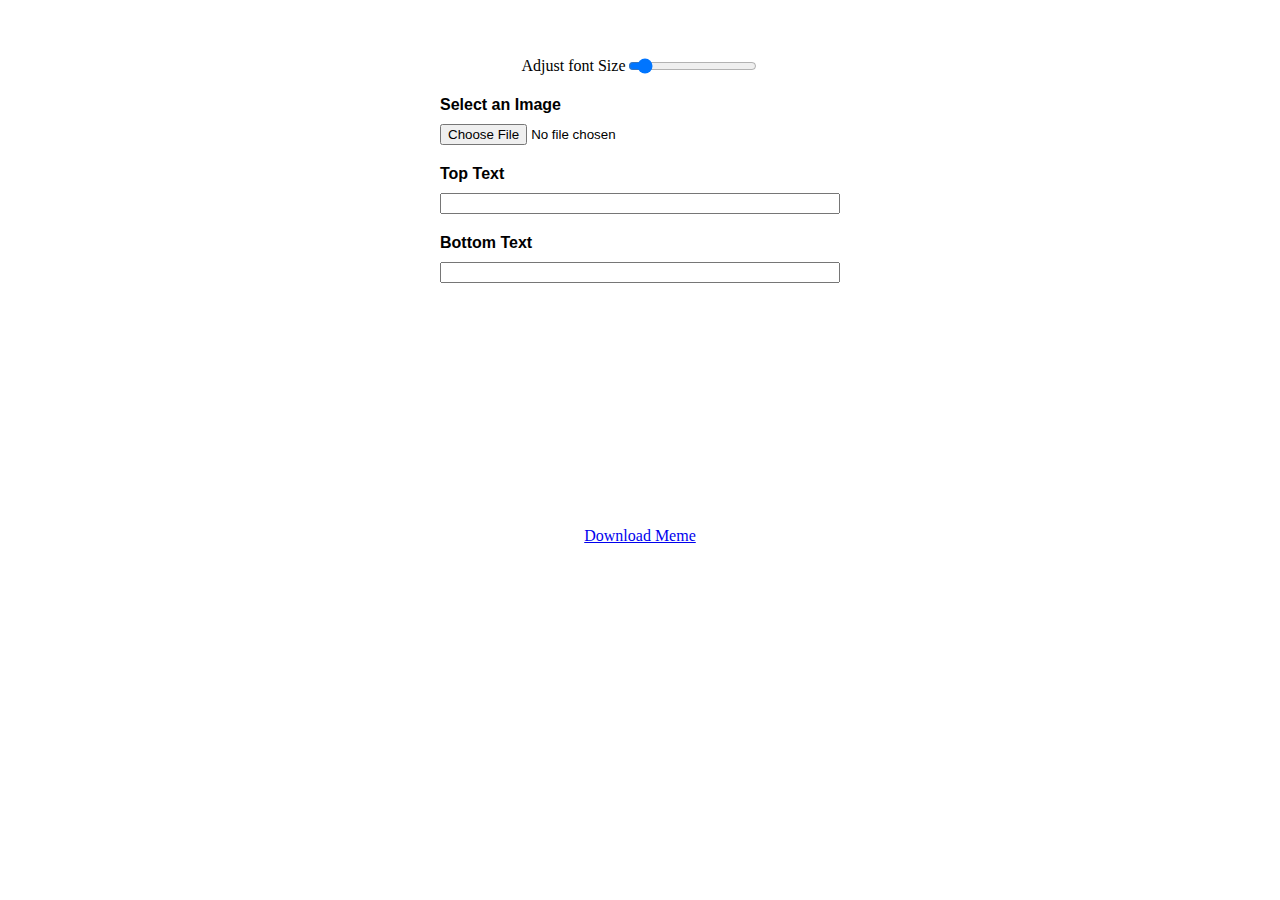
==== Meme_Generator/index.html @ 80606ddb "UL html, css, js" ====
<!DOCTYPE html>
<html>
  <head>
    <meta charset="utf-8">
    <meta name="viewport" content="width=device-width, initial-scale=1">

    <!-- description 150 - 170 characters -->
    <meta name="description" content="bla bla bla" />

    <!-- favicon - wenn dann favicon vorher erstellen-->
    <link rel="apple-touch-icon" sizes="57x57" href="favicon/apple-icon-57x57.png">
    <link rel="apple-touch-icon" sizes="60x60" href="favicon/apple-icon-60x60.png">
    <link rel="apple-touch-icon" sizes="72x72" href="favicon/apple-icon-72x72.png">
    <link rel="apple-touch-icon" sizes="76x76" href="favicon/apple-icon-76x76.png">
    <link rel="apple-touch-icon" sizes="114x114" href="favicon/apple-icon-114x114.png">
    <link rel="apple-touch-icon" sizes="120x120" href="favicon/apple-icon-120x120.png">
    <link rel="apple-touch-icon" sizes="144x144" href="favicon/apple-icon-144x144.png">
    <link rel="apple-touch-icon" sizes="152x152" href="favicon/apple-icon-152x152.png">
    <link rel="apple-touch-icon" sizes="180x180" href="favicon/apple-icon-180x180.png">
    <link rel="icon" type="image/png" sizes="192x192"  href="favicon/android-icon-192x192.png">
    <link rel="icon" type="image/png" sizes="32x32" href="favicon/favicon-32x32.png">
    <link rel="icon" type="image/png" sizes="96x96" href="favicon/favicon-96x96.png">
    <link rel="icon" type="image/png" sizes="16x16" href="favicon/favicon-16x16.png">
    <link rel="manifest" href="favicon/manifest.json">
    <meta name="msapplication-TileColor" content="#ffffff">
    <meta name="msapplication-TileImage" content="favicon/ms-icon-144x144.png">
    <meta name="theme-color" content="#ffffff">  
    <!-- favicon end -->

    <!-- FontAwesome -->
    <link href="assets/fontawesome/css/fontawesome.css" rel="stylesheet">
    <link href="assets/fontawesome/css/brands.css" rel="stylesheet">
    <link href="assets/fontawesome/css/solid.css" rel="stylesheet">
    <link rel="stylesheet" type="text/css" id="mode-link" href="style.css">
    <!-- title 50 -70 characters -->
    <title>Meme Generator</title>
  </head>
  <body>
    <div class="container">
        <!-- change font-size slider -->
        <div class="slider-container">
            <label for="font-size-slider">Adjust font Size</label>
            <input type="range" id="font-size-slider" min="20" max="80" value="25" />
        </div>

        <div class="meme-generator">
            <label>Select an Image</label>
            <input type="file" id="imageFileInput">
          
            <label>Top Text</label>
            <input type="text" id="topTextInput">
          
            <label>Bottom Text</label>
            <input type="text" id="bottomTextInput">
  

            <canvas id="meme">

            </canvas>


        </div>
        <!-- save meme -->
        <p class="download-button">
            <a href="#" id="btn-download" download="my-file-name.png">Download Meme</a>
        </p>
    </div>
    <script src="script.js"></script>

  </body>
</html>
---- Meme_Generator/style.css ----
.meme-generator {
    margin: 20px auto;
    width: 400px;
    font-family: sans-serif;
  }
  
  .meme-generator label {
    display: block;
    font-weight: bold;
    margin-bottom: 10px;
  }
  
  .meme-generator input {
    width: 100%;
    box-sizing: border-box;
    margin-bottom: 20px;
  }
  
  #meme {
    width: 100%;
  }


  .slider-container {
    display: flex;
    padding-top: 3rem;
    justify-content: center;
    align-items: center;
  }
  
  .display-text {
    text-align: center;
    padding-top: 2rem;
  }

/* save meme button/link */
.download-button {
    text-align: center;
}

/* draggable text */
#drag-div {
    position: absolute;
    z-index: 9;
    background-color: #f1f1f1;
    border: 1px solid #d3d3d3;
    text-align: center;
  }
  
  #mydivheader {
    padding: 10px;
    cursor: move;
    z-index: 10;
    background-color: #2196F3;
    color: #fff;
  }
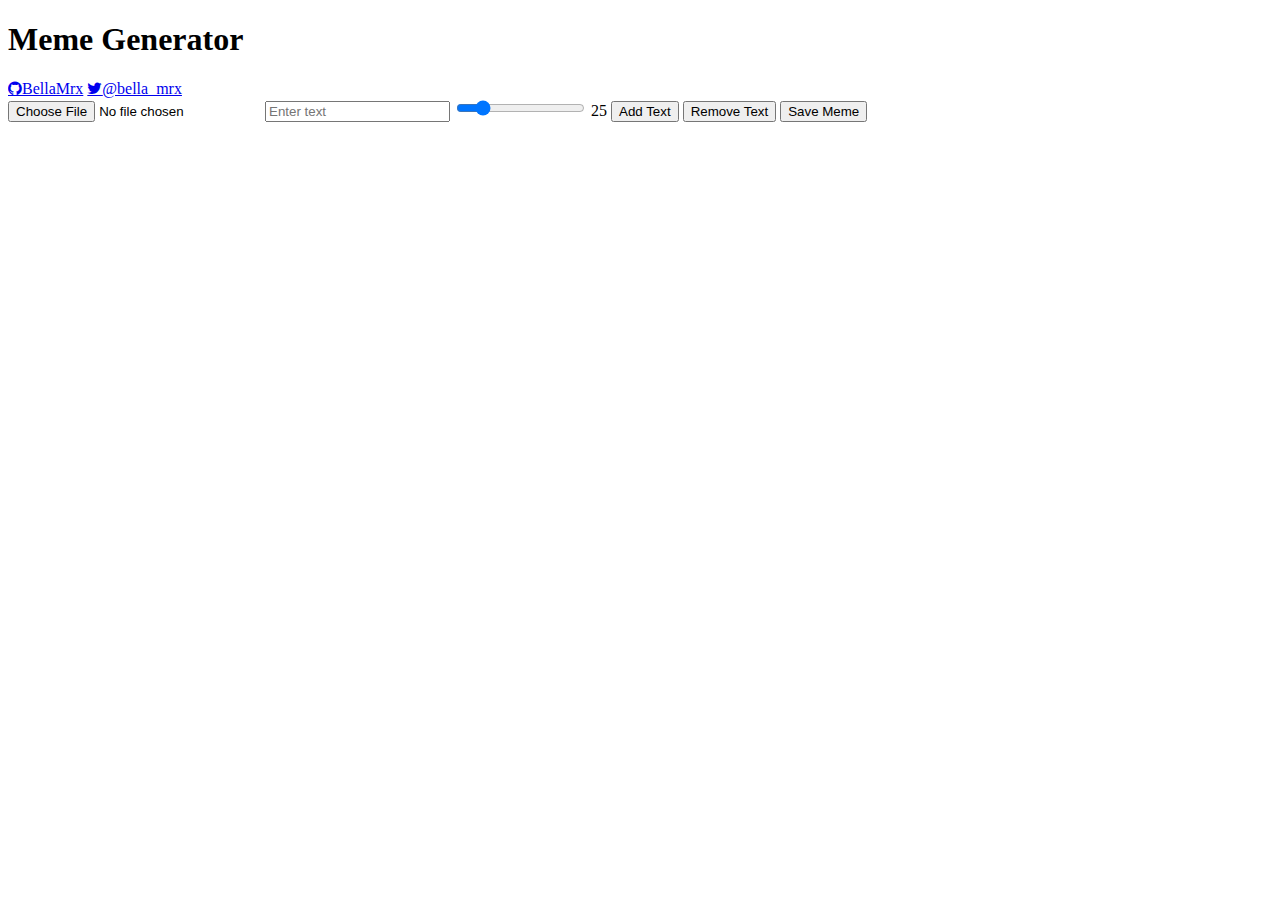
==== commit 06fd31a1: "UD vers_2" ====
--- a/Meme_Generator/index.html
+++ b/Meme_Generator/index.html
@@ -1,71 +1,40 @@
 <!DOCTYPE html>
-<html>
-  <head>
-    <meta charset="utf-8">
-    <meta name="viewport" content="width=device-width, initial-scale=1">
+<html lang="en">
+<head>
+  <meta charset="UTF-8">
+  <meta name="viewport" content="width=device-width, initial-scale=1.0">
+  <!-- icon fa-copy fa-twitter fa-github -->
+  <link rel="stylesheet" href="https://cdnjs.cloudflare.com/ajax/libs/font-awesome/4.7.0/css/font-awesome.min.css">
+  <link rel="stylesheet" type="text/css" id="mode-link" href="style.css">
+  <title>Meme Generator</title>
+</head>
+<body>
 
-    <!-- description 150 - 170 characters -->
-    <meta name="description" content="bla bla bla" />
+        <div class="conntainer">
+            <header>
+                <h1>Meme Generator</h1>
+                <a href="https://github.com/BellaMrx" class="header-contact fa fa-github" title="GitHub Profile"><span class="header-span">BellaMrx</span></a>
+                <a href="https://twitter.com/bella_mrx" class="header-contact fa fa-twitter" title="Twitter"><span class="header-span">@bella_mrx</span></a>
+            </header>
 
-    <!-- favicon - wenn dann favicon vorher erstellen-->
-    <link rel="apple-touch-icon" sizes="57x57" href="favicon/apple-icon-57x57.png">
-    <link rel="apple-touch-icon" sizes="60x60" href="favicon/apple-icon-60x60.png">
-    <link rel="apple-touch-icon" sizes="72x72" href="favicon/apple-icon-72x72.png">
-    <link rel="apple-touch-icon" sizes="76x76" href="favicon/apple-icon-76x76.png">
-    <link rel="apple-touch-icon" sizes="114x114" href="favicon/apple-icon-114x114.png">
-    <link rel="apple-touch-icon" sizes="120x120" href="favicon/apple-icon-120x120.png">
-    <link rel="apple-touch-icon" sizes="144x144" href="favicon/apple-icon-144x144.png">
-    <link rel="apple-touch-icon" sizes="152x152" href="favicon/apple-icon-152x152.png">
-    <link rel="apple-touch-icon" sizes="180x180" href="favicon/apple-icon-180x180.png">
-    <link rel="icon" type="image/png" sizes="192x192"  href="favicon/android-icon-192x192.png">
-    <link rel="icon" type="image/png" sizes="32x32" href="favicon/favicon-32x32.png">
-    <link rel="icon" type="image/png" sizes="96x96" href="favicon/favicon-96x96.png">
-    <link rel="icon" type="image/png" sizes="16x16" href="favicon/favicon-16x16.png">
-    <link rel="manifest" href="favicon/manifest.json">
-    <meta name="msapplication-TileColor" content="#ffffff">
-    <meta name="msapplication-TileImage" content="favicon/ms-icon-144x144.png">
-    <meta name="theme-color" content="#ffffff">  
-    <!-- favicon end -->
-
-    <!-- FontAwesome -->
-    <link href="assets/fontawesome/css/fontawesome.css" rel="stylesheet">
-    <link href="assets/fontawesome/css/brands.css" rel="stylesheet">
-    <link href="assets/fontawesome/css/solid.css" rel="stylesheet">
-    <link rel="stylesheet" type="text/css" id="mode-link" href="style.css">
-    <!-- title 50 -70 characters -->
-    <title>Meme Generator</title>
-  </head>
-  <body>
-    <div class="container">
-        <!-- change font-size slider -->
-        <div class="slider-container">
-            <label for="font-size-slider">Adjust font Size</label>
-            <input type="range" id="font-size-slider" min="20" max="80" value="25" />
+            <!-- main meme generator -->
+            <div class="settings">
+                <input type="file" id="imageFileInput">
+                <input type="text" id="topTextInput" placeholder="Enter text">
+    
+                <input type="range" id="font-size-slider" min="10" max="100" value="25" oninput="this.nextElementSibling.value = this.value">
+                <output>25</output>
+    
+                <button id="addButton">Add Text</button>
+                <button id="removeButton">Remove Text</button>
+                <a id="btn-download" download="meme.png">
+                    <button>Save Meme</button>
+                </a>
+            </div>
+                <canvas id="meme"></canvas>
         </div>
 
-        <div class="meme-generator">
-            <label>Select an Image</label>
-            <input type="file" id="imageFileInput">
-          
-            <label>Top Text</label>
-            <input type="text" id="topTextInput">
-          
-            <label>Bottom Text</label>
-            <input type="text" id="bottomTextInput">
-  
 
-            <canvas id="meme">
-
-            </canvas>
-
-
-        </div>
-        <!-- save meme -->
-        <p class="download-button">
-            <a href="#" id="btn-download" download="my-file-name.png">Download Meme</a>
-        </p>
-    </div>
     <script src="script.js"></script>
-
-  </body>
-</html>+</body>
+</html>
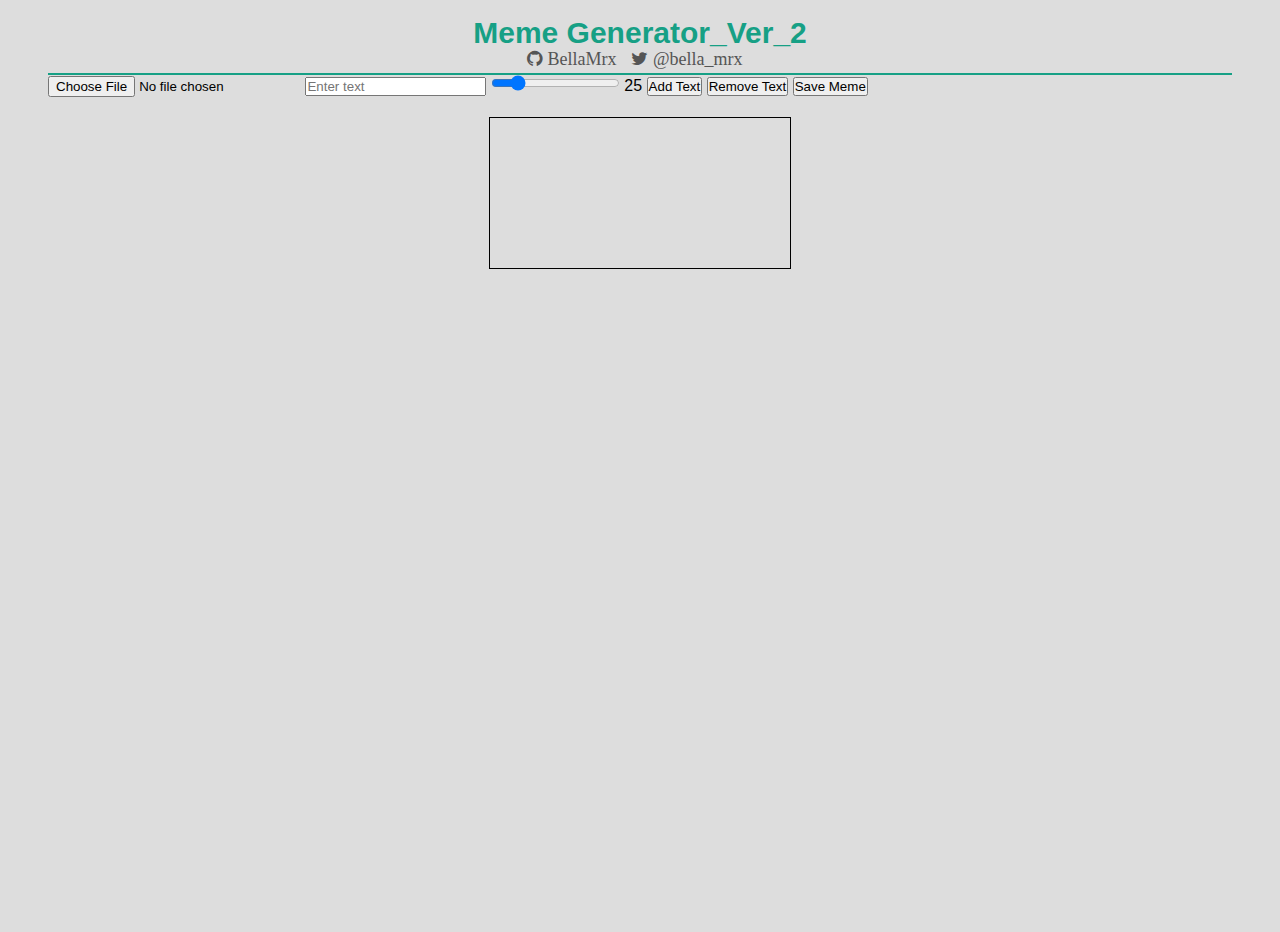
==== commit 6936c76c: "UD" ====
--- a/Meme_Generator/index.html
+++ b/Meme_Generator/index.html
@@ -12,7 +12,7 @@
 
         <div class="conntainer">
             <header>
-                <h1>Meme Generator</h1>
+                <h1>Meme Generator_Ver_2</h1>
                 <a href="https://github.com/BellaMrx" class="header-contact fa fa-github" title="GitHub Profile"><span class="header-span">BellaMrx</span></a>
                 <a href="https://twitter.com/bella_mrx" class="header-contact fa fa-twitter" title="Twitter"><span class="header-span">@bella_mrx</span></a>
             </header>
--- a/Meme_Generator/style.css
+++ b/Meme_Generator/style.css
@@ -1,56 +1,127 @@
-.meme-generator {
-    margin: 20px auto;
-    width: 400px;
-    font-family: sans-serif;
-  }
-  
-  .meme-generator label {
-    display: block;
-    font-weight: bold;
-    margin-bottom: 10px;
-  }
-  
-  .meme-generator input {
-    width: 100%;
-    box-sizing: border-box;
-    margin-bottom: 20px;
-  }
-  
-  #meme {
-    width: 100%;
+@charset "UTF-8";
+/* light.css */
+
+:root {
+    --primary-color-1: #ddd;
+    --primary-color-2: #16A085;
+    --primary-color-3: #555;
+    --primary-color-4: #aaa;
+    --primary-color-5: #ccc;
+    --primary-color-6: #fff;
+    --primary-color-7: #777;
   }
 
-
-  .slider-container {
-    display: flex;
-    padding-top: 3rem;
-    justify-content: center;
-    align-items: center;
-  }
+/* ------------------------------------------
+  GENERAL BASIC SETTINGS  
+    (smartphone > 640px)
+-------------------------------------------*/
+html {
+    box-sizing: border-box;
+}
+*, *::before, *::after {
+    box-sizing: inherit;
+    margin: 0 auto;
+    padding: 0;
+}
   
-  .display-text {
-    text-align: center;
-    padding-top: 2rem;
-  }
-
-/* save meme button/link */
-.download-button {
-    text-align: center;
+body {
+    font-family: Arial, Helvetica, sans-serif;
+    background-color: var(--primary-color-1);
+    margin: 1em 3rem;
 }
 
-/* draggable text */
-#drag-div {
-    position: absolute;
-    z-index: 9;
-    background-color: #f1f1f1;
-    border: 1px solid #d3d3d3;
-    text-align: center;
+
+.container {
+
+}
+/* ------------------------------------------
+  HEADER
+-------------------------------------------*/
+header {
+  border-bottom: 2px solid var(--primary-color-2);
+  text-align: center;
+}
+header h1 {
+  text-align: center;
+  font-size: 30px;
+  color: var(--primary-color-2);
+  text-shadow: 2px 2px 4px var(--start-nav-text-shadow);
+}
+.header-contact {
+  text-decoration: none;
+  font-size: 18px;
+  color: var(--primary-color-3);
+  padding-bottom: 5px;
+}
+.header-contact:hover {
+  color: var(--primary-color-2);     
+}
+.header-span {
+  margin-right: 10px;
+  padding-left: 5px;
+  font-size: 18px;
+  color: var(--primary-color-3);
+  text-shadow: 0.1em 0.1em var(--start-nav-text-shadow);
+}
+
+/* ------------------------------------------
+  Main
+-------------------------------------------*/
+canvas {
+  display: block;
+  margin: 20px auto;
+  cursor: grab;
+}
+
+
+
+
+
+
+
+
+
+/*-----------------------------------------------------   
+    Tablet version from 640 pixel                          
+    640px / 16px/em = 40em  
+------------------------------------------------------*/
+@media screen and (min-width: 40em) {
+  body {
+    height: 100vh;
   }
-  
-  #mydivheader {
-    padding: 10px;
-    cursor: move;
-    z-index: 10;
-    background-color: #2196F3;
-    color: #fff;
-  }+  .container {
+    padding: 2px 16px;
+  }
+  .header {
+    padding-bottom: 60px;
+  }
+}
+
+/*------------------------------------------------------------------
+  Screens from 1024 pixels                         
+  1024px / 16px/em = 64em	
+------------------------------------------------------------------- */
+@media screen and (min-width: 64em) {
+  .container {
+    padding: 2px 16px;
+  }
+  .header {
+    padding-bottom: 70px;
+  }
+  canvas {
+    border: 1px solid black;
+  }
+}
+
+/*------------------------------------------------------------------- 
+  Large screens (>1600 pixels) 
+  1600px / 16px/em = 100em
+-------------------------------------------------------------------- */
+@media screen and (min-width: 100em) {
+  .container {
+    padding: 2px 16px;
+  }
+  .header {
+    padding-bottom: 70px;
+  }
+}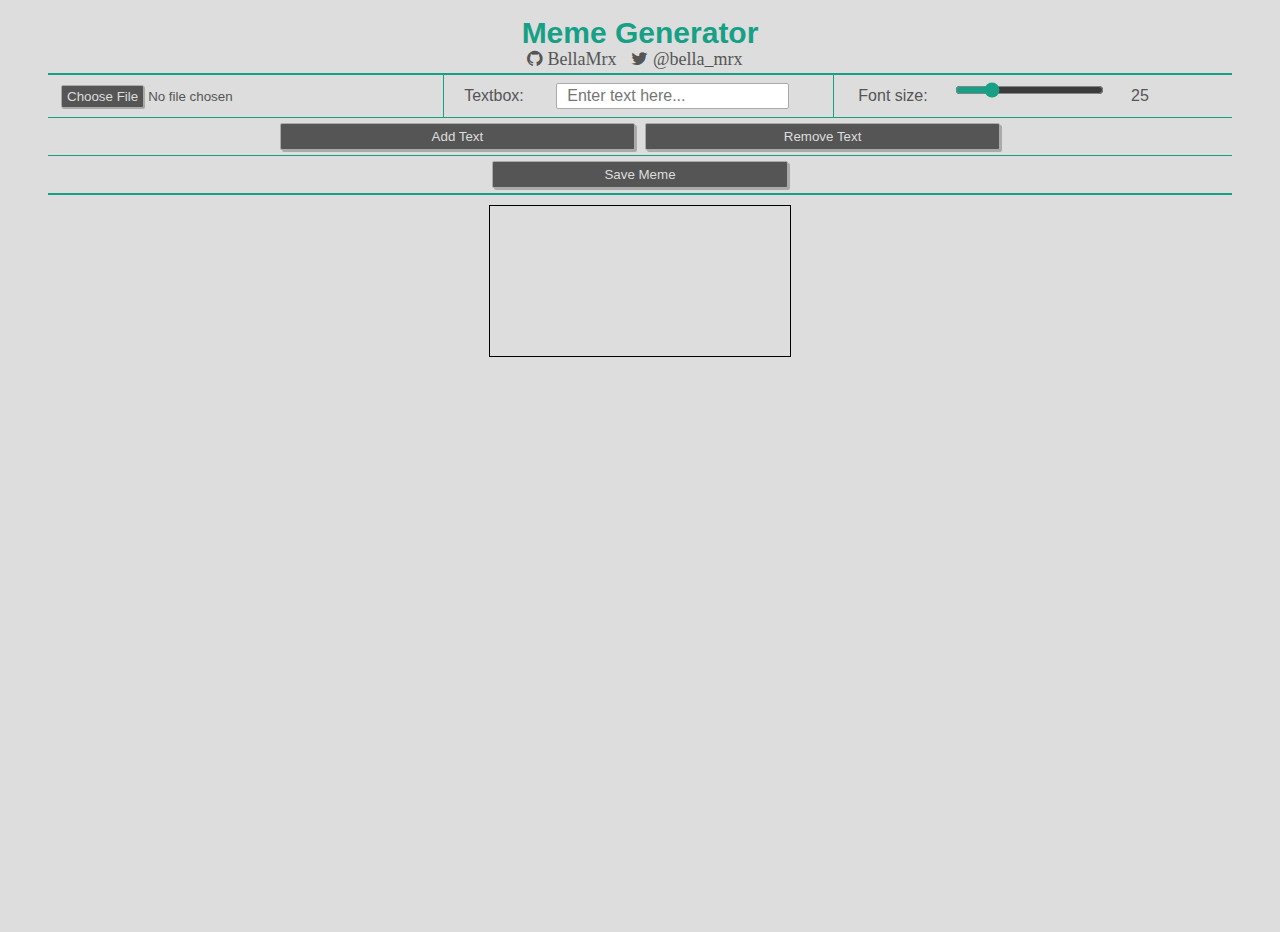
==== commit 21854de8: "UD" ====
--- a/Meme_Generator/index.html
+++ b/Meme_Generator/index.html
@@ -9,32 +9,43 @@
   <title>Meme Generator</title>
 </head>
 <body>
-
-        <div class="conntainer">
-            <header>
-                <h1>Meme Generator_Ver_2</h1>
-                <a href="https://github.com/BellaMrx" class="header-contact fa fa-github" title="GitHub Profile"><span class="header-span">BellaMrx</span></a>
-                <a href="https://twitter.com/bella_mrx" class="header-contact fa fa-twitter" title="Twitter"><span class="header-span">@bella_mrx</span></a>
-            </header>
-
-            <!-- main meme generator -->
-            <div class="settings">
-                <input type="file" id="imageFileInput">
-                <input type="text" id="topTextInput" placeholder="Enter text">
-    
-                <input type="range" id="font-size-slider" min="10" max="100" value="25" oninput="this.nextElementSibling.value = this.value">
-                <output>25</output>
-    
-                <button id="addButton">Add Text</button>
-                <button id="removeButton">Remove Text</button>
-                <a id="btn-download" download="meme.png">
-                    <button>Save Meme</button>
-                </a>
+    <div class="conntainer">
+        <header>
+            <h1>Meme Generator</h1>
+            <a href="https://github.com/BellaMrx" class="header-contact fa fa-github" title="GitHub Profile"><span class="header-span">BellaMrx</span></a>
+            <a href="https://twitter.com/bella_mrx" class="header-contact fa fa-twitter" title="Twitter"><span class="header-span">@bella_mrx</span></a>
+        </header>
+        <!-- main meme generator -->
+        <div class="settings">
+            <div class="settings-large-display">
+                <div class="setting-items input">
+                    <!--    <label for="Upload Image">Upload Image:</label>     -->
+                    <input type="file" id="imageFileInput">
+                </div>
+                <div class="setting-items input input-text">
+                    <label for="Text">Textbox:</label>
+                    <input type="text" id="textInput" placeholder="Enter text here...">
+                </div>
+                <div class="setting-items input">
+                    <label for="Font-Size">Font size:</label>
+                    <input type="range" id="font-size-slider" min="10" max="100" value="25" oninput="this.nextElementSibling.value = this.value">
+                    <output>25</output>
+                </div>
             </div>
-                <canvas id="meme"></canvas>
+            <div class="settings-large-display">
+                <div class="setting-items button">
+                    <button id="addButton">Add Text</button>
+                    <button id="removeButton">Remove Text</button>
+                </div>
+                <div class="setting-items button">
+                    <a id="btn-download" download="meme.png">
+                        <button>Save Meme</button>
+                    </a>
+                </div>
+            </div>
         </div>
-
-
+        <canvas id="meme"></canvas>
+    </div>
     <script src="script.js"></script>
 </body>
 </html>
--- a/Meme_Generator/style.css
+++ b/Meme_Generator/style.css
@@ -30,10 +30,6 @@
     margin: 1em 3rem;
 }
 
-
-.container {
-
-}
 /* ------------------------------------------
   HEADER
 -------------------------------------------*/
@@ -67,19 +63,96 @@
 /* ------------------------------------------
   Main
 -------------------------------------------*/
+.settings label, output {
+  display: inline-block;
+  /*width: 100px;*/
+  text-align: right;
+  color: var(--primary-color-3);
+  font-size: small;
+  margin: 3px 10px;
+  padding: 3px 10px;
+}
+/* upload */
+.settings input[type=file] {
+  color: var(--primary-color-3);
+  background-color: var(--primary-color-1);
+  text-align: left;
+  width: 900px;
+  padding: 5px 10px;
+  margin: 3px;
+  border-radius: 2px;
+}
+.settings input[type=file]::file-selector-button {
+  background-color: var(--primary-color-3);
+  color: var(--primary-color-1);
+  border-radius: 2px;
+  border: 1px solid var(--primary-color-4);
+  padding: 3px 5px;
+  box-shadow: 1px 1px var(--primary-color-4);
+  transition: 1s;
+}
+.settings input[type=file]::file-selector-button:hover {
+  background-color: var(--primary-color-2);
+  color: var(--primary-color-6);
+  box-shadow: none;
+}
+/* textbox */
+.settings input[type=text] {
+  background-color: var(--primary-color-6);
+  color: var(--primary-color-3);
+  text-align: left;
+  font-size: medium;
+  border-radius: 2px;
+  border: 1px solid var(--primary-color-4);
+  padding: 3px 10px;
+  margin: 8px;
+  width: 90%;
+}
+/* font size */
+.settings input[type=range] {
+  width: 85%;
+  text-align: left;
+  padding: 3px 10px;
+  margin: 3px;
+  accent-color: var(--primary-color-2);
+}
+.settings button {
+  color: var(--primary-color-1);
+  background-color: var(--primary-color-3);
+  text-align: center;
+  border: 1px solid var(--primary-color-4);
+  width: 50%;
+  padding: 5px 10px;
+  margin: 5px;
+  border-radius: 2px;
+  box-shadow: 2px 2px var(--primary-color-4);
+  transition: 1s; 
+}
+.settings button:hover {
+  background-color: var(--primary-color-2);
+  color: var(--primary-color-6);
+  box-shadow: none;
+}
+.settings button:focus {
+  box-shadow: none;
+}
+.settings a {
+  text-align: center;
+  width: 100%;
+}
+.setting-items {
+  display: flex;
+  align-items: center;
+  justify-content: center;
+  width: 100%;
+  border-bottom: 1px solid var(--primary-color-2);
+}
+
 canvas {
   display: block;
-  margin: 20px auto;
+  margin: 10px auto;
   cursor: grab;
 }
-
-
-
-
-
-
-
-
 
 /*-----------------------------------------------------   
     Tablet version from 640 pixel                          
@@ -95,6 +168,9 @@
   .header {
     padding-bottom: 60px;
   }
+  .settings label, output {
+    font-size: medium;
+  }
 }
 
 /*------------------------------------------------------------------
@@ -108,6 +184,47 @@
   .header {
     padding-bottom: 70px;
   }
+  .settings-large-display {
+    display: block; 
+    width: 100%;
+    border-bottom: 1px solid var(--primary-color-2);
+  }
+  .input {
+    display: inline-block;
+    width: 33%;
+    border-bottom: none;
+  }
+  #addButton, #removeButton {
+    width: 30%;
+  }
+  #btn-download {
+    width: 50%;
+  }
+  .settings .input-text {
+    border-right: 1px solid var(--primary-color-2);
+    border-left: 1px solid var(--primary-color-2);
+  }
+  .settings input[type=file] {
+    text-align: left;
+    width: 700px;
+    padding: 5px 10px;
+    margin: 3px;
+    border-radius: 2px;
+  }
+  .settings input[type=text] {
+    text-align: left;
+    font-size: medium;
+    border-radius: 2px;
+    padding: 3px 10px;
+    margin: 8px;
+    width: 60%; 
+  }
+  .settings input[type=range] {
+    width: 38%;
+    text-align: left;
+    padding: 3px 10px;
+    margin: 3px;
+  }
   canvas {
     border: 1px solid black;
   }
